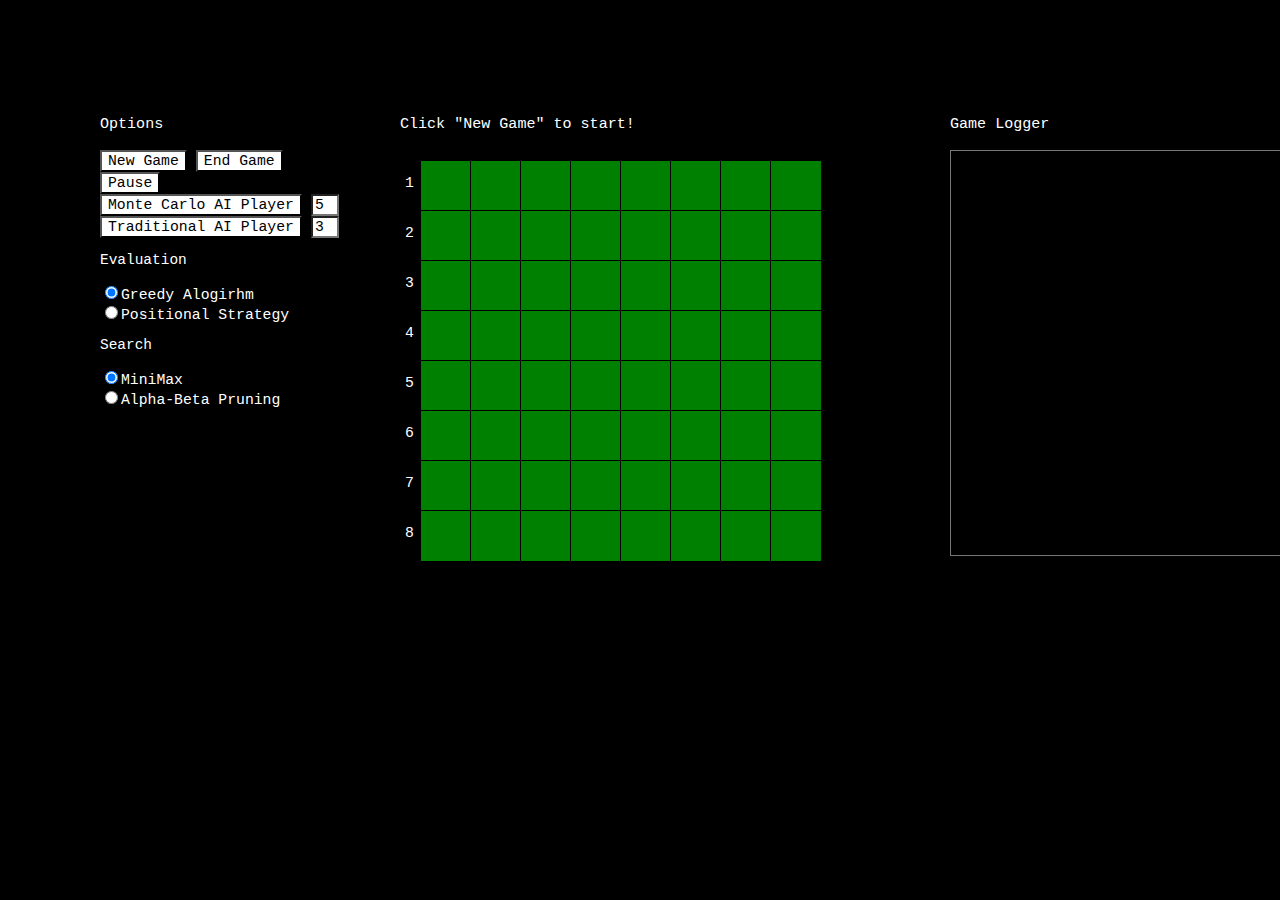
==== client/home.html @ 724a0f6f "Reversi Server & Client Added." ====
<!DOCTYPE html>
<html>
	<head>

		<link rel="stylesheet" href="styles.css" />
		
		<script src="http://ajax.googleapis.com/ajax/libs/jquery/1.10.2/jquery.min.js"></script>
		<script src="home.js"></script>
		<script src="action.js"></script>
		<script>
			$(document).ready(function(){
				blankBoard();
				action();
			});
		</script>
	</head>
	<body>

	<p id='pOptionTitle'>Options</p>
	<dev id='devOption'>
		<button id = 'newGameButton'>New Game</button>
		<button id = 'endGameButton'>End Game</button>
		<br>
		<button id = 'pauseButton'>Pause</button>
		<br>
		<button id = 'MCButton'>Monte Carlo AI Player</button>
		<input id = 'simulation' type='text' value='5'></input> 
		<br>
		<button id = 'AIButton'>Traditional AI Player</button>
		<input id = 'depth' type='text' value='3'></input> 
		<br>
		<form action="">
		<p>Evaluation</p>
			<input type="radio" name="evaluation" value="greedy" checked>Greedy Alogirhm<br>
			<input type="radio" name="evaluation" value="positional">Positional Strategy
		<p>Search</p>
			<input type="radio" name="search" value="minimax" checked>MiniMax<br>
			<input type="radio" name="search" value="alphabeta">Alpha-Beta Pruning
		</form>
	</dev>

	<p id = 'pBoardTitle'>Click "New Game" to start!</p>
	<dev id='devBoard'>
		<p style='position:absolute;left:40px;bottom:390px'>a</p> <br>
		<p style='position:absolute;left:90px;bottom:390px'>b</p> <br>
		<p style='position:absolute;left:140px;bottom:390px'>c</p> <br>
		<p style='position:absolute;left:190px;bottom:390px'>d</p> <br>
		<p style='position:absolute;left:240px;bottom:390px'>e</p> <br>
		<p style='position:absolute;left:290px;bottom:390px'>f</p> <br>
		<p style='position:absolute;left:340px;bottom:390px'>g</p> <br>
		<p style='position:absolute;left:390px;bottom:390px'>h</p> <br>

		<p style='position:absolute;left:5px;top:10px'>1</p> <br>
		<p style='position:absolute;left:5px;top:60px'>2</p> <br>
		<p style='position:absolute;left:5px;top:110px'>3</p> <br>
		<p style='position:absolute;left:5px;top:160px'>4</p> <br>
		<p style='position:absolute;left:5px;top:210px'>5</p> <br>
		<p style='position:absolute;left:5px;top:260px'>6</p> <br>
		<p style='position:absolute;left:5px;top:310px'>7</p> <br>
		<p style='position:absolute;left:5px;top:360px'>8</p> <br>
	</dev>
	<p id='pCount'></p>

	<p = id='pLogTitle'>Game Logger</p>
	<dev id='devLog'>
		<textarea id="taLog"></textarea>
	</dev>	


	</body>
</html>
---- client/styles.css ----
:not(canvas) {
	font-family:Courier;
	font-size: 98%;
 	color: #ffffff;
  	background: #000000;
}

button,#simulation,#depth{
	color: #000000;
	background-color: #ffffff;
}

body{
	background-color: white;
}
canvas{
	border:	1px solid black;
	background-color: green;
}

#pOptionTitle{
	position: absolute;
	left: 100px;
	top: 100px;
}
#devOption{
	position: absolute;
	left: 100px;
	top: 150px;
}

#pBoardTitle{
	position: absolute;
	left: 400px;
	top: 100px;
}

#pCount{
	position: absolute;
	left: 550px;
	top: 550px;
}

#devBoard{
	position: absolute;
	left: 400px;
	top: 150px;
}

#pLogTitle{
	position: absolute;
	left: 950px;
	top: 100px;
}

#taLog{
	position: absolute;
	left: 950px;
	top: 150px;
	overflow: scroll;
	width:350px;
	height:400px;
	font-size: 80%;
}
#simulation,#depth{
	width: 20px;
}
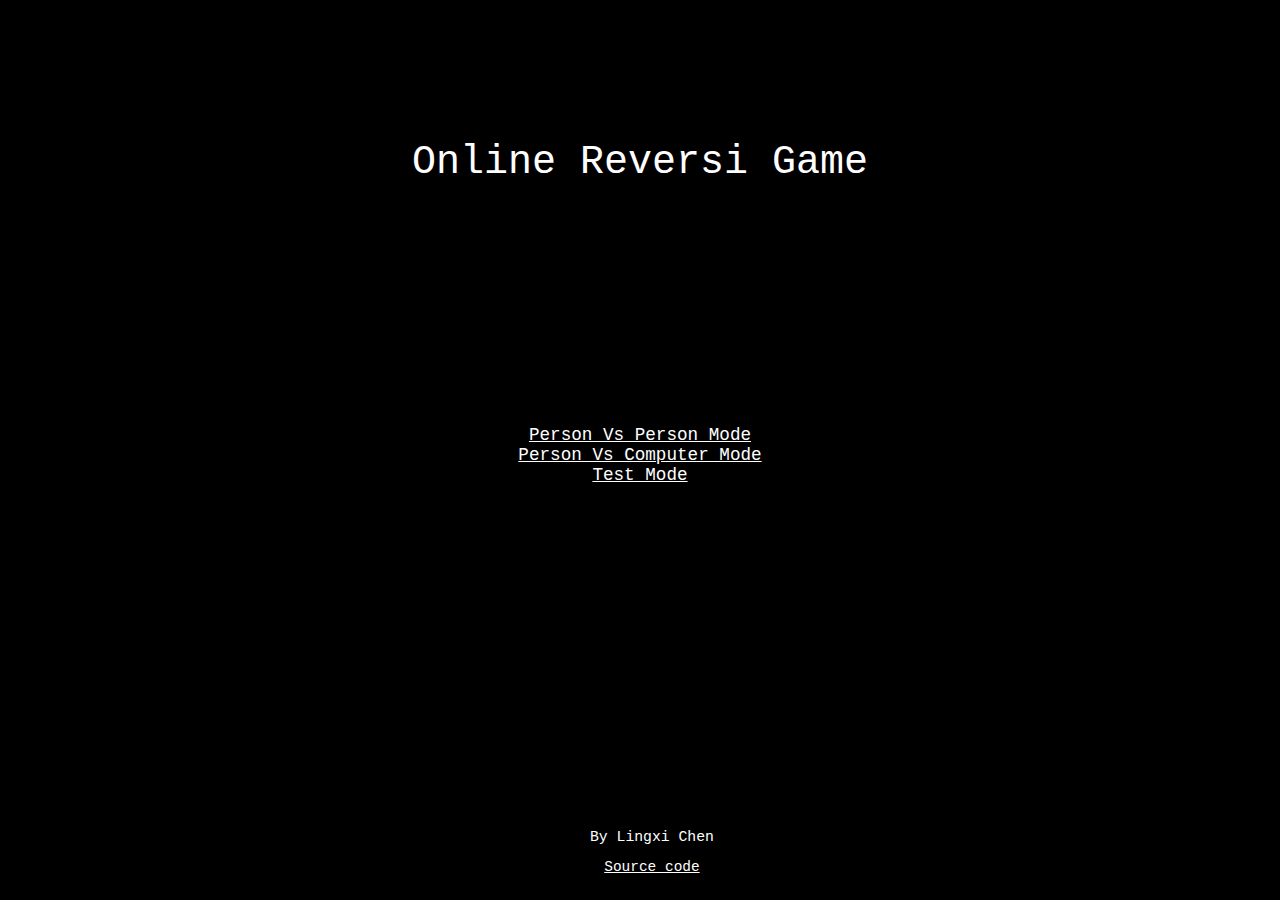
==== commit 77bd4b2d: "Multi Players Added" ====
--- a/client/home.html
+++ b/client/home.html
@@ -1,71 +1,25 @@
 <!DOCTYPE html>
 <html>
 	<head>
+		<link rel="stylesheet" href="styles.css" />
+		<link rel="stylesheet" href="home.css" />
+	</head>
 
-		<link rel="stylesheet" href="styles.css" />
-		
-		<script src="http://ajax.googleapis.com/ajax/libs/jquery/1.10.2/jquery.min.js"></script>
-		<script src="home.js"></script>
-		<script src="action.js"></script>
-		<script>
-			$(document).ready(function(){
-				blankBoard();
-				action();
-			});
-		</script>
-	</head>
 	<body>
-
-	<p id='pOptionTitle'>Options</p>
-	<dev id='devOption'>
-		<button id = 'newGameButton'>New Game</button>
-		<button id = 'endGameButton'>End Game</button>
-		<br>
-		<button id = 'pauseButton'>Pause</button>
-		<br>
-		<button id = 'MCButton'>Monte Carlo AI Player</button>
-		<input id = 'simulation' type='text' value='5'></input> 
-		<br>
-		<button id = 'AIButton'>Traditional AI Player</button>
-		<input id = 'depth' type='text' value='3'></input> 
-		<br>
-		<form action="">
-		<p>Evaluation</p>
-			<input type="radio" name="evaluation" value="greedy" checked>Greedy Alogirhm<br>
-			<input type="radio" name="evaluation" value="positional">Positional Strategy
-		<p>Search</p>
-			<input type="radio" name="search" value="minimax" checked>MiniMax<br>
-			<input type="radio" name="search" value="alphabeta">Alpha-Beta Pruning
-		</form>
-	</dev>
-
-	<p id = 'pBoardTitle'>Click "New Game" to start!</p>
-	<dev id='devBoard'>
-		<p style='position:absolute;left:40px;bottom:390px'>a</p> <br>
-		<p style='position:absolute;left:90px;bottom:390px'>b</p> <br>
-		<p style='position:absolute;left:140px;bottom:390px'>c</p> <br>
-		<p style='position:absolute;left:190px;bottom:390px'>d</p> <br>
-		<p style='position:absolute;left:240px;bottom:390px'>e</p> <br>
-		<p style='position:absolute;left:290px;bottom:390px'>f</p> <br>
-		<p style='position:absolute;left:340px;bottom:390px'>g</p> <br>
-		<p style='position:absolute;left:390px;bottom:390px'>h</p> <br>
-
-		<p style='position:absolute;left:5px;top:10px'>1</p> <br>
-		<p style='position:absolute;left:5px;top:60px'>2</p> <br>
-		<p style='position:absolute;left:5px;top:110px'>3</p> <br>
-		<p style='position:absolute;left:5px;top:160px'>4</p> <br>
-		<p style='position:absolute;left:5px;top:210px'>5</p> <br>
-		<p style='position:absolute;left:5px;top:260px'>6</p> <br>
-		<p style='position:absolute;left:5px;top:310px'>7</p> <br>
-		<p style='position:absolute;left:5px;top:360px'>8</p> <br>
-	</dev>
-	<p id='pCount'></p>
-
-	<p = id='pLogTitle'>Game Logger</p>
-	<dev id='devLog'>
-		<textarea id="taLog"></textarea>
-	</dev>	
+		<p id="title">Online Reversi Game</p>
 
 
+		<dev id = "link">		
+			<a href="pvp.html">Person Vs Person Mode</a><br>
+			<a href="pvc.html">Person Vs Computer Mode</a><br>
+			<a href="test.html">Test Mode</a>
+		</dev>
+
+		<dev id = 'auth'>
+			<p>By Lingxi Chen<p>
+			<a href="https://github.com/paprikachan/Haskell-Reversi-Game-Engine">Source code</a>
+		</dev>
 	</body>
 </html>
+
+
--- a/client/styles.css
+++ b/client/styles.css
@@ -10,9 +10,7 @@
 	background-color: #ffffff;
 }
 
-body{
-	background-color: white;
-}
+
 canvas{
 	border:	1px solid black;
 	background-color: green;
@@ -65,3 +63,10 @@
 #simulation,#depth{
 	width: 20px;
 }
+
+#auth{
+	position:fixed;
+    bottom:10px;
+    left:50%;
+    margin-left:-50px; /*negative half the width */
+}
--- a/client/home.css
+++ b/client/home.css
@@ -0,0 +1,18 @@
+*{
+	text-align: center;
+	margin-left:auto;
+	margin-right:auto;
+}
+
+#title{
+	font-size: 40px;
+	position: relative;
+	top: 100px;
+}
+
+#link{
+	font-size: 18px;
+	position: relative;
+	top: 300px;
+}
+
